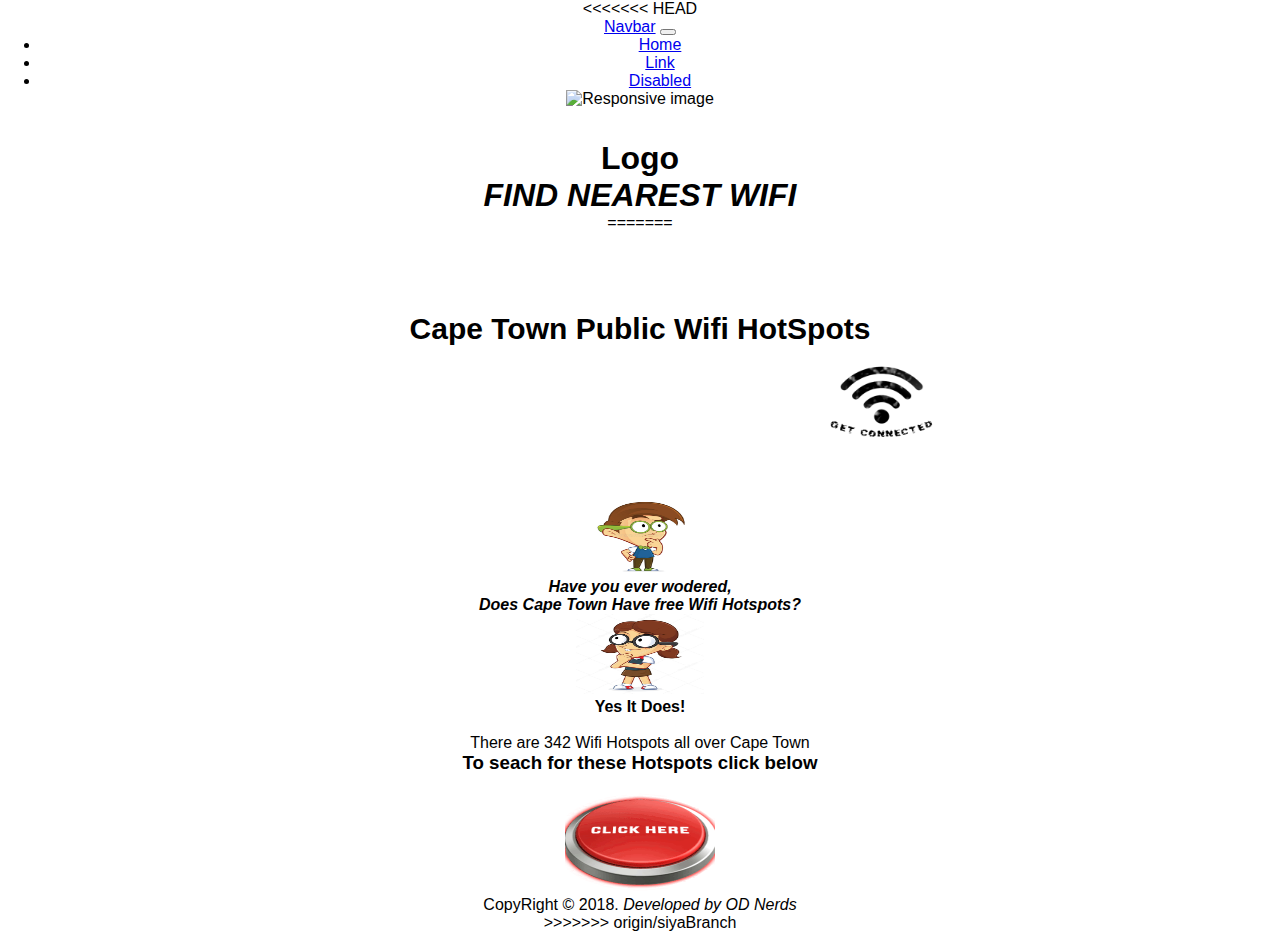
==== index.html @ 2101750e "amanda changed me" ====
<!DOCTYPE html>
<html lang="en" dir="ltr">
  <head>
    <meta charset="utf-8">
    <meta name="viewport" content="width=device-width, initial-scale=1.0">
    <title>Find free wifi</title>
<<<<<<< HEAD
  <link rel="stylesheet" href="css/indexpage.css">
  <link rel="stylesheet" href="https://cdnjs.cloudflare.com/ajax/libs/font-awesome/4.7.0/css/font-awesome.min.css">

  <link rel="stylesheet" href="https://stackpath.bootstrapcdn.com/bootstrap/4.1.1/css/bootstrap.min.css" integrity="sha384-WskhaSGFgHYWDcbwN70/dfYBj47jz9qbsMId/iRN3ewGhXQFZCSftd1LZCfmhktB" crossorigin="anonymous">
<style >

</style>
  </head>
  <body>
    <nav class="navbar navbar-expand-lg navbar-light bg-light">
      <a class="navbar-brand" href="#">Navbar</a>
      <button class="navbar-toggler" type="button" data-toggle="collapse" data-target="#navbarTogglerDemo02" aria-controls="navbarTogglerDemo02" aria-expanded="false" aria-label="Toggle navigation">
        <span class="navbar-toggler-icon"></span>
      </button>
      <div class="collapse navbar-collapse" id="navbarTogglerDemo02">
        <ul class="navbar-nav mr-auto mt-2 mt-lg-0">
          <li class="nav-item active">
            <a class="nav-link" href="#">Home <span class="sr-only">(current)</span></a>
          </li>
          <li class="nav-item">
            <a class="nav-link" href="#">Link</a>
          </li>
          <li class="nav-item">
            <a class="nav-link disabled" href="#">Disabled</a>
          </li>
        </ul>
      </div>
    </nav>


       <img src="" class="img-fluid" alt="Responsive image"> 


    <div class= "container fluid">
    <div class="row">
      <div class="col-9">
      </div>
    <div class="col-3">
      <h1>Logo</h1>
  </div>
</div>
    <div class="row">
    <div class = col-12 id="header">
     <h1>
        <i>FIND NEAREST WIFI</i>
     </h1>
  </div>
</div>

<div class="row">
  <div class="col-11">
  </div>
  <div class="col-1">
    <a href="#">
          <span class="glyphicon glyphicon-arrow-right"></span>
        </a>

  </div>
</div>
=======
    
  <link rel="stylesheet" href="https://stackpath.bootstrapcdn.com/bootstrap/4.1.1/css/bootstrap.min.css" integrity="sha384-WskhaSGFgHYWDcbwN70/dfYBj47jz9qbsMId/iRN3ewGhXQFZCSftd1LZCfmhktB" crossorigin="anonymous">
  <link rel="stylesheet" href="css/home.css">
</head>
  <body>
    <div class="container">
        <div class="row heade">
            <h4>Cape Town Public Wifi HotSpots</h4>
              <img src="img/logo.jpg" alt="">

              
        </div>
        <div class="w-100"></div>
        <div class="row question">
              <img src="img/think.jpg" alt="">
            
              <p>Have you ever wodered,<br>Does Cape Town Have free Wifi Hotspots?</p>
           
              <img src="img/think2.jpg" alt="">
        </div>
        <div class="w-100"></div>
        <div class="row doesIt">
          <p><h4 class="yes">Yes It Does!</h4><br>There are 342 Wifi Hotspots all over Cape Town</p>
        </div>
        <div class="row">
          <h3>To seach for these Hotspots click below</h3></br>
         <a href="searchpage.html"><img src="img/press.gif" alt=""></a> 
        </div>

    </div>
    <footer>
      <p>CopyRight &copy; 2018. <em>Developed by OD Nerds</em> </p>
    </footer>
>>>>>>> origin/siyaBranch

  </body>
  <script src="https://code.jquery.com/jquery-3.3.1.slim.min.js" integrity="sha384-q8i/X+965DzO0rT7abK41JStQIAqVgRVzpbzo5smXKp4YfRvH+8abtTE1Pi6jizo" crossorigin="anonymous"></script>
  <script src="https://cdnjs.cloudflare.com/ajax/libs/popper.js/1.14.3/umd/popper.min.js" integrity="sha384-ZMP7rVo3mIykV+2+9J3UJ46jBk0WLaUAdn689aCwoqbBJiSnjAK/l8WvCWPIPm49" crossorigin="anonymous"></script>
  <script src="https://stackpath.bootstrapcdn.com/bootstrap/4.1.1/js/bootstrap.min.js" integrity="sha384-smHYKdLADwkXOn1EmN1qk/HfnUcbVRZyYmZ4qpPea6sjB/pTJ0euyQp0Mk8ck+5T" crossorigin="anonymous"></script>
</html>
---- css/indexpage.css ----
*{
  margin: auto;
}
  body{
    /* background-image:url(../img/cellphones.jpg); */
    background-repeat: no-repeat;
    width: 100%;
    text-align: center;
    
  }
---- css/home.css ----
:root{
    --shadow : 2px 5px 2px rgba(0,0,0,0.5);
}

body{
    font-family: Arial, Helvetica, sans-serif;
    line-height: 1.5re;
    text-align : center;
}

.container{
    margin-top : 2rem;
}

img{
    width:150px;
    height: 100px;
    margin: auto;
}


.heade img{
    width:200px;
    height : 200px;
    margin: auto;
}

.heade h4{
    /* text-shadow: var(--shadow); */
}

.logo{
    width: 100%;
}


.question{
    width:80%;
    margin: auto;
}

.question img{
    width: 50px;
    height: 50px
}

/* // Extra small devices (portrait phones, less than 576px)
// No media query for `xs` since this is the default in Bootstrap

// Small devices (landscape phones, 576px and up) */
/* @media (min-width: 576px) { ... } */

/* // Medium devices (tablets, 768px and up) */
@media (min-width: 768px) {
    
    .heade{
        margin-bottom : 2rem;
    }
    .heade img{
       width : 10rem;
       height: 7rem;
       margin-left: 30rem;
    }

    .heade h4{
        font-size : 30px;
        padding-top : 3rem;
    }

    .question{
        margin: auto;
        align-items: center;
    }
    .question p{
        font-weight: bold;
        font-style: italic;
    }

    .question img{
        width: 8rem;
        height: 5rem;
    }
    
    
}

/* // Large devices (desktops, 992px and up) */
@media (min-width: 992px) { ... }

/* // Extra large devices (large desktops, 1200px and up) */
@media (min-width: 1200px) { ... }
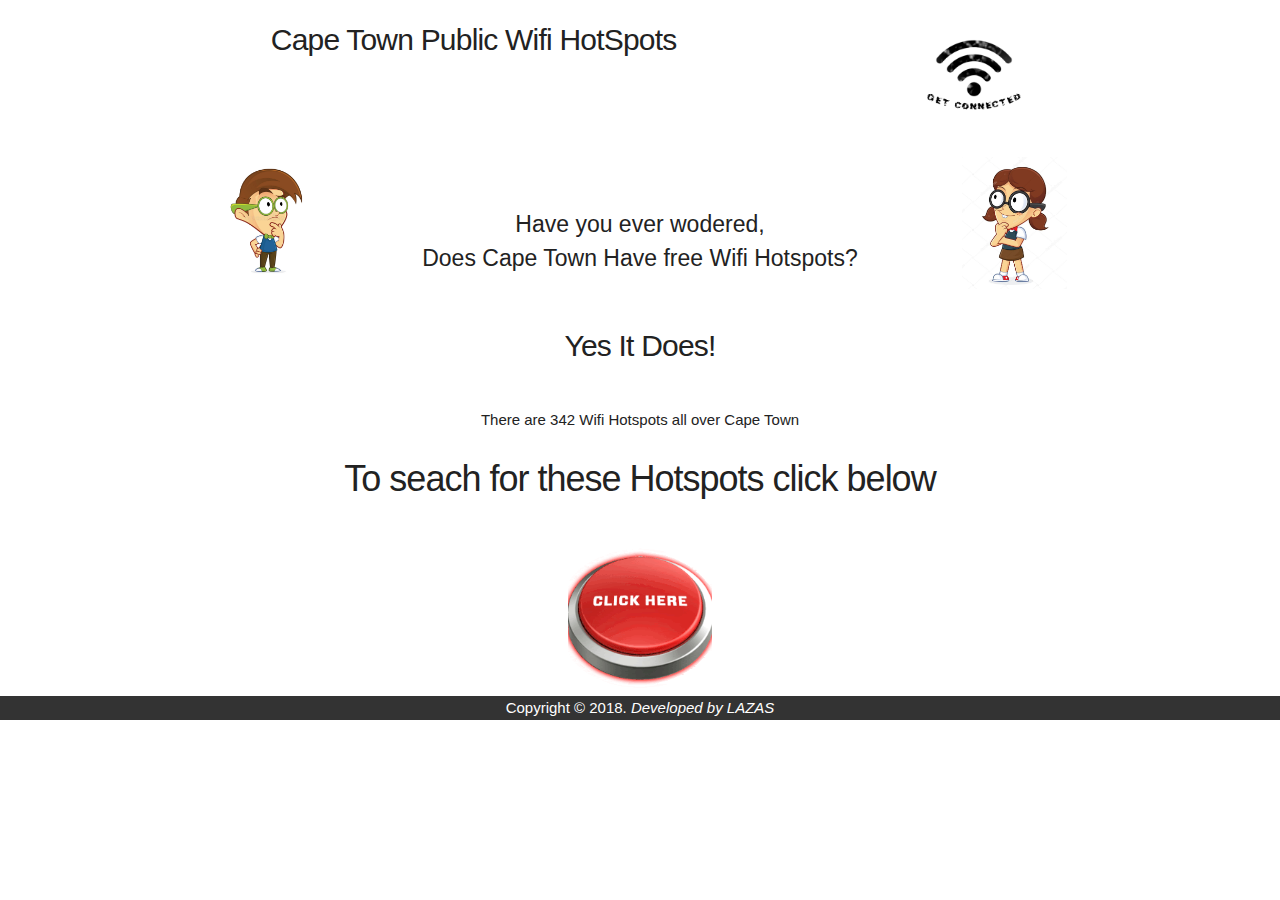
==== commit 11d43534: "finished the index page" ====
--- a/index.html
+++ b/index.html
@@ -4,104 +4,57 @@
     <meta charset="utf-8">
     <meta name="viewport" content="width=device-width, initial-scale=1.0">
     <title>Find free wifi</title>
-<<<<<<< HEAD
-  <link rel="stylesheet" href="css/indexpage.css">
-  <link rel="stylesheet" href="https://cdnjs.cloudflare.com/ajax/libs/font-awesome/4.7.0/css/font-awesome.min.css">
-
-  <link rel="stylesheet" href="https://stackpath.bootstrapcdn.com/bootstrap/4.1.1/css/bootstrap.min.css" integrity="sha384-WskhaSGFgHYWDcbwN70/dfYBj47jz9qbsMId/iRN3ewGhXQFZCSftd1LZCfmhktB" crossorigin="anonymous">
-<style >
-
-</style>
-  </head>
-  <body>
-    <nav class="navbar navbar-expand-lg navbar-light bg-light">
-      <a class="navbar-brand" href="#">Navbar</a>
-      <button class="navbar-toggler" type="button" data-toggle="collapse" data-target="#navbarTogglerDemo02" aria-controls="navbarTogglerDemo02" aria-expanded="false" aria-label="Toggle navigation">
-        <span class="navbar-toggler-icon"></span>
-      </button>
-      <div class="collapse navbar-collapse" id="navbarTogglerDemo02">
-        <ul class="navbar-nav mr-auto mt-2 mt-lg-0">
-          <li class="nav-item active">
-            <a class="nav-link" href="#">Home <span class="sr-only">(current)</span></a>
-          </li>
-          <li class="nav-item">
-            <a class="nav-link" href="#">Link</a>
-          </li>
-          <li class="nav-item">
-            <a class="nav-link disabled" href="#">Disabled</a>
-          </li>
-        </ul>
-      </div>
-    </nav>
-
-
-       <img src="" class="img-fluid" alt="Responsive image"> 
-
-
-    <div class= "container fluid">
-    <div class="row">
-      <div class="col-9">
-      </div>
-    <div class="col-3">
-      <h1>Logo</h1>
-  </div>
-</div>
-    <div class="row">
-    <div class = col-12 id="header">
-     <h1>
-        <i>FIND NEAREST WIFI</i>
-     </h1>
-  </div>
-</div>
-
-<div class="row">
-  <div class="col-11">
-  </div>
-  <div class="col-1">
-    <a href="#">
-          <span class="glyphicon glyphicon-arrow-right"></span>
-        </a>
-
-  </div>
-</div>
-=======
-    
-  <link rel="stylesheet" href="https://stackpath.bootstrapcdn.com/bootstrap/4.1.1/css/bootstrap.min.css" integrity="sha384-WskhaSGFgHYWDcbwN70/dfYBj47jz9qbsMId/iRN3ewGhXQFZCSftd1LZCfmhktB" crossorigin="anonymous">
+   <link rel="stylesheet" href="css/normalize.css">
+  <link rel="stylesheet" href="css/skeleton.css">
   <link rel="stylesheet" href="css/home.css">
 </head>
   <body>
     <div class="container">
         <div class="row heade">
-            <h4>Cape Town Public Wifi HotSpots</h4>
-              <img src="img/logo.jpg" alt="">
+           <div class="eight columns heading">
+              <h4>Cape Town Public Wifi HotSpots</h4>
+           </div>
 
-              
+           <div class="four columns">
+               <img src="img/logo.jpg" alt="" class="u-max-full-width .u-pull-right">
+           </div>
         </div>
-        <div class="w-100"></div>
+
         <div class="row question">
-              <img src="img/think.jpg" alt="">
-            
-              <p>Have you ever wodered,<br>Does Cape Town Have free Wifi Hotspots?</p>
-           
-              <img src="img/think2.jpg" alt="">
+           <div class="three columns">
+              <img src="img/think.jpg" alt="" class="u-max-full-width .u-pull-right side">
+           </div>
+           <div class="six columns">
+               <p>Have you ever wodered,<br>Does Cape Town Have free Wifi Hotspots?</p>
+           </div>
+           <div class="three columns">
+             <img src="img/think2.jpg" alt="" class="u-max-full-width .u-pull-right side">
+           </div>
         </div>
-        <div class="w-100"></div>
+
         <div class="row doesIt">
-          <p><h4 class="yes">Yes It Does!</h4><br>There are 342 Wifi Hotspots all over Cape Town</p>
+           <div class="twelve columns">
+              <p><h4 class="yes">Yes It Does!</h4><br>There are 342 Wifi Hotspots all over Cape Town</p>
+           </div>
+        </div>
+
+        <div class="row">
+           <div class="twelve columns">
+               <h3>To seach for these Hotspots click below</h3></br>
+           </div>
         </div>
         <div class="row">
-          <h3>To seach for these Hotspots click below</h3></br>
-         <a href="searchpage.html"><img src="img/press.gif" alt=""></a> 
+           <div class="twelve columns">
+              <a href="searchpage.html"><img src="img/press.gif" alt="" class="u-max-full-width .u-pull-right last"></a>
+           </div>
         </div>
-
     </div>
     <footer>
-      <p>CopyRight &copy; 2018. <em>Developed by OD Nerds</em> </p>
+      <p>Copyright &copy; 2018. <em>Developed by LAZAS</em> </p>
     </footer>
->>>>>>> origin/siyaBranch
 
   </body>
-  <script src="https://code.jquery.com/jquery-3.3.1.slim.min.js" integrity="sha384-q8i/X+965DzO0rT7abK41JStQIAqVgRVzpbzo5smXKp4YfRvH+8abtTE1Pi6jizo" crossorigin="anonymous"></script>
+  <!-- <script src="https://code.jquery.com/jquery-3.3.1.slim.min.js" integrity="sha384-q8i/X+965DzO0rT7abK41JStQIAqVgRVzpbzo5smXKp4YfRvH+8abtTE1Pi6jizo" crossorigin="anonymous"></script>
   <script src="https://cdnjs.cloudflare.com/ajax/libs/popper.js/1.14.3/umd/popper.min.js" integrity="sha384-ZMP7rVo3mIykV+2+9J3UJ46jBk0WLaUAdn689aCwoqbBJiSnjAK/l8WvCWPIPm49" crossorigin="anonymous"></script>
-  <script src="https://stackpath.bootstrapcdn.com/bootstrap/4.1.1/js/bootstrap.min.js" integrity="sha384-smHYKdLADwkXOn1EmN1qk/HfnUcbVRZyYmZ4qpPea6sjB/pTJ0euyQp0Mk8ck+5T" crossorigin="anonymous"></script>
+  <script src="https://stackpath.bootstrapcdn.com/bootstrap/4.1.1/js/bootstrap.min.js" integrity="sha384-smHYKdLADwkXOn1EmN1qk/HfnUcbVRZyYmZ4qpPea6sjB/pTJ0euyQp0Mk8ck+5T" crossorigin="anonymous"></script> -->
 </html>
--- a/css/skeleton.css
+++ b/css/skeleton.css
@@ -0,0 +1,418 @@
+/*
+* Skeleton V2.0.4
+* Copyright 2014, Dave Gamache
+* www.getskeleton.com
+* Free to use under the MIT license.
+* http://www.opensource.org/licenses/mit-license.php
+* 12/29/2014
+*/
+
+
+/* Table of contents
+––––––––––––––––––––––––––––––––––––––––––––––––––
+- Grid
+- Base Styles
+- Typography
+- Links
+- Buttons
+- Forms
+- Lists
+- Code
+- Tables
+- Spacing
+- Utilities
+- Clearing
+- Media Queries
+*/
+
+
+/* Grid
+–––––––––––––––––––––––––––––––––––––––––––––––––– */
+.container {
+  position: relative;
+  width: 100%;
+  max-width: 960px;
+  margin: 0 auto;
+  padding: 0 20px;
+  box-sizing: border-box; }
+.column,
+.columns {
+  width: 100%;
+  float: left;
+  box-sizing: border-box; }
+
+/* For devices larger than 400px */
+@media (min-width: 400px) {
+  .container {
+    width: 85%;
+    padding: 0; }
+}
+
+/* For devices larger than 550px */
+@media (min-width: 550px) {
+  .container {
+    width: 80%; }
+  .column,
+  .columns {
+    margin-left: 4%; }
+  .column:first-child,
+  .columns:first-child {
+    margin-left: 0; }
+
+  .one.column,
+  .one.columns                    { width: 4.66666666667%; }
+  .two.columns                    { width: 13.3333333333%; }
+  .three.columns                  { width: 22%;            }
+  .four.columns                   { width: 30.6666666667%; }
+  .five.columns                   { width: 39.3333333333%; }
+  .six.columns                    { width: 48%;            }
+  .seven.columns                  { width: 56.6666666667%; }
+  .eight.columns                  { width: 65.3333333333%; }
+  .nine.columns                   { width: 74.0%;          }
+  .ten.columns                    { width: 82.6666666667%; }
+  .eleven.columns                 { width: 91.3333333333%; }
+  .twelve.columns                 { width: 100%; margin-left: 0; }
+
+  .one-third.column               { width: 30.6666666667%; }
+  .two-thirds.column              { width: 65.3333333333%; }
+
+  .one-half.column                { width: 48%; }
+
+  /* Offsets */
+  .offset-by-one.column,
+  .offset-by-one.columns          { margin-left: 8.66666666667%; }
+  .offset-by-two.column,
+  .offset-by-two.columns          { margin-left: 17.3333333333%; }
+  .offset-by-three.column,
+  .offset-by-three.columns        { margin-left: 26%;            }
+  .offset-by-four.column,
+  .offset-by-four.columns         { margin-left: 34.6666666667%; }
+  .offset-by-five.column,
+  .offset-by-five.columns         { margin-left: 43.3333333333%; }
+  .offset-by-six.column,
+  .offset-by-six.columns          { margin-left: 52%;            }
+  .offset-by-seven.column,
+  .offset-by-seven.columns        { margin-left: 60.6666666667%; }
+  .offset-by-eight.column,
+  .offset-by-eight.columns        { margin-left: 69.3333333333%; }
+  .offset-by-nine.column,
+  .offset-by-nine.columns         { margin-left: 78.0%;          }
+  .offset-by-ten.column,
+  .offset-by-ten.columns          { margin-left: 86.6666666667%; }
+  .offset-by-eleven.column,
+  .offset-by-eleven.columns       { margin-left: 95.3333333333%; }
+
+  .offset-by-one-third.column,
+  .offset-by-one-third.columns    { margin-left: 34.6666666667%; }
+  .offset-by-two-thirds.column,
+  .offset-by-two-thirds.columns   { margin-left: 69.3333333333%; }
+
+  .offset-by-one-half.column,
+  .offset-by-one-half.columns     { margin-left: 52%; }
+
+}
+
+
+/* Base Styles
+–––––––––––––––––––––––––––––––––––––––––––––––––– */
+/* NOTE
+html is set to 62.5% so that all the REM measurements throughout Skeleton
+are based on 10px sizing. So basically 1.5rem = 15px :) */
+html {
+  font-size: 62.5%; }
+body {
+  font-size: 1.5em; /* currently ems cause chrome bug misinterpreting rems on body element */
+  line-height: 1.6;
+  font-weight: 400;
+  font-family: "Raleway", "HelveticaNeue", "Helvetica Neue", Helvetica, Arial, sans-serif;
+  color: #222; }
+
+
+/* Typography
+–––––––––––––––––––––––––––––––––––––––––––––––––– */
+h1, h2, h3, h4, h5, h6 {
+  margin-top: 0;
+  margin-bottom: 2rem;
+  font-weight: 300; }
+h1 { font-size: 4.0rem; line-height: 1.2;  letter-spacing: -.1rem;}
+h2 { font-size: 3.6rem; line-height: 1.25; letter-spacing: -.1rem; }
+h3 { font-size: 3.0rem; line-height: 1.3;  letter-spacing: -.1rem; }
+h4 { font-size: 2.4rem; line-height: 1.35; letter-spacing: -.08rem; }
+h5 { font-size: 1.8rem; line-height: 1.5;  letter-spacing: -.05rem; }
+h6 { font-size: 1.5rem; line-height: 1.6;  letter-spacing: 0; }
+
+/* Larger than phablet */
+@media (min-width: 550px) {
+  h1 { font-size: 5.0rem; }
+  h2 { font-size: 4.2rem; }
+  h3 { font-size: 3.6rem; }
+  h4 { font-size: 3.0rem; }
+  h5 { font-size: 2.4rem; }
+  h6 { font-size: 1.5rem; }
+}
+
+p {
+  margin-top: 0; }
+
+
+/* Links
+–––––––––––––––––––––––––––––––––––––––––––––––––– */
+a {
+  color: #1EAEDB; }
+a:hover {
+  color: #0FA0CE; }
+
+
+/* Buttons
+–––––––––––––––––––––––––––––––––––––––––––––––––– */
+.button,
+button,
+input[type="submit"],
+input[type="reset"],
+input[type="button"] {
+  display: inline-block;
+  height: 38px;
+  padding: 0 30px;
+  color: #555;
+  text-align: center;
+  font-size: 11px;
+  font-weight: 600;
+  line-height: 38px;
+  letter-spacing: .1rem;
+  text-transform: uppercase;
+  text-decoration: none;
+  white-space: nowrap;
+  background-color: transparent;
+  border-radius: 4px;
+  border: 1px solid #bbb;
+  cursor: pointer;
+  box-sizing: border-box; }
+.button:hover,
+button:hover,
+input[type="submit"]:hover,
+input[type="reset"]:hover,
+input[type="button"]:hover,
+.button:focus,
+button:focus,
+input[type="submit"]:focus,
+input[type="reset"]:focus,
+input[type="button"]:focus {
+  color: #333;
+  border-color: #888;
+  outline: 0; }
+.button.button-primary,
+button.button-primary,
+input[type="submit"].button-primary,
+input[type="reset"].button-primary,
+input[type="button"].button-primary {
+  color: #FFF;
+  background-color: #33C3F0;
+  border-color: #33C3F0; }
+.button.button-primary:hover,
+button.button-primary:hover,
+input[type="submit"].button-primary:hover,
+input[type="reset"].button-primary:hover,
+input[type="button"].button-primary:hover,
+.button.button-primary:focus,
+button.button-primary:focus,
+input[type="submit"].button-primary:focus,
+input[type="reset"].button-primary:focus,
+input[type="button"].button-primary:focus {
+  color: #FFF;
+  background-color: #1EAEDB;
+  border-color: #1EAEDB; }
+
+
+/* Forms
+–––––––––––––––––––––––––––––––––––––––––––––––––– */
+input[type="email"],
+input[type="number"],
+input[type="search"],
+input[type="text"],
+input[type="tel"],
+input[type="url"],
+input[type="password"],
+textarea,
+select {
+  height: 38px;
+  padding: 6px 10px; /* The 6px vertically centers text on FF, ignored by Webkit */
+  background-color: #fff;
+  border: 1px solid #D1D1D1;
+  border-radius: 4px;
+  box-shadow: none;
+  box-sizing: border-box; }
+/* Removes awkward default styles on some inputs for iOS */
+input[type="email"],
+input[type="number"],
+input[type="search"],
+input[type="text"],
+input[type="tel"],
+input[type="url"],
+input[type="password"],
+textarea {
+  -webkit-appearance: none;
+     -moz-appearance: none;
+          appearance: none; }
+textarea {
+  min-height: 65px;
+  padding-top: 6px;
+  padding-bottom: 6px; }
+input[type="email"]:focus,
+input[type="number"]:focus,
+input[type="search"]:focus,
+input[type="text"]:focus,
+input[type="tel"]:focus,
+input[type="url"]:focus,
+input[type="password"]:focus,
+textarea:focus,
+select:focus {
+  border: 1px solid #33C3F0;
+  outline: 0; }
+label,
+legend {
+  display: block;
+  margin-bottom: .5rem;
+  font-weight: 600; }
+fieldset {
+  padding: 0;
+  border-width: 0; }
+input[type="checkbox"],
+input[type="radio"] {
+  display: inline; }
+label > .label-body {
+  display: inline-block;
+  margin-left: .5rem;
+  font-weight: normal; }
+
+
+/* Lists
+–––––––––––––––––––––––––––––––––––––––––––––––––– */
+ul {
+  list-style: circle inside; }
+ol {
+  list-style: decimal inside; }
+ol, ul {
+  padding-left: 0;
+  margin-top: 0; }
+ul ul,
+ul ol,
+ol ol,
+ol ul {
+  margin: 1.5rem 0 1.5rem 3rem;
+  font-size: 90%; }
+li {
+  margin-bottom: 1rem; }
+
+
+/* Code
+–––––––––––––––––––––––––––––––––––––––––––––––––– */
+code {
+  padding: .2rem .5rem;
+  margin: 0 .2rem;
+  font-size: 90%;
+  white-space: nowrap;
+  background: #F1F1F1;
+  border: 1px solid #E1E1E1;
+  border-radius: 4px; }
+pre > code {
+  display: block;
+  padding: 1rem 1.5rem;
+  white-space: pre; }
+
+
+/* Tables
+–––––––––––––––––––––––––––––––––––––––––––––––––– */
+th,
+td {
+  padding: 12px 15px;
+  text-align: left;
+  border-bottom: 1px solid #E1E1E1; }
+th:first-child,
+td:first-child {
+  padding-left: 0; }
+th:last-child,
+td:last-child {
+  padding-right: 0; }
+
+
+/* Spacing
+–––––––––––––––––––––––––––––––––––––––––––––––––– */
+button,
+.button {
+  margin-bottom: 1rem; }
+input,
+textarea,
+select,
+fieldset {
+  margin-bottom: 1.5rem; }
+pre,
+blockquote,
+dl,
+figure,
+table,
+p,
+ul,
+ol,
+form {
+  margin-bottom: 2.5rem; }
+
+
+/* Utilities
+–––––––––––––––––––––––––––––––––––––––––––––––––– */
+.u-full-width {
+  width: 100%;
+  box-sizing: border-box; }
+.u-max-full-width {
+  max-width: 100%;
+  box-sizing: border-box; }
+.u-pull-right {
+  float: right; }
+.u-pull-left {
+  float: left; }
+
+
+/* Misc
+–––––––––––––––––––––––––––––––––––––––––––––––––– */
+hr {
+  margin-top: 3rem;
+  margin-bottom: 3.5rem;
+  border-width: 0;
+  border-top: 1px solid #E1E1E1; }
+
+
+/* Clearing
+–––––––––––––––––––––––––––––––––––––––––––––––––– */
+
+/* Self Clearing Goodness */
+.container:after,
+.row:after,
+.u-cf {
+  content: "";
+  display: table;
+  clear: both; }
+
+
+/* Media Queries
+–––––––––––––––––––––––––––––––––––––––––––––––––– */
+/*
+Note: The best way to structure the use of media queries is to create the queries
+near the relevant code. For example, if you wanted to change the styles for buttons
+on small devices, paste the mobile query code up in the buttons section and style it
+there.
+*/
+
+
+/* Larger than mobile */
+@media (min-width: 400px) {}
+
+/* Larger than phablet (also point when grid becomes active) */
+@media (min-width: 550px) {}
+
+/* Larger than tablet */
+@media (min-width: 750px) {}
+
+/* Larger than desktop */
+@media (min-width: 1000px) {}
+
+/* Larger than Desktop HD */
+@media (min-width: 1200px) {}
--- a/css/home.css
+++ b/css/home.css
@@ -1,92 +1,45 @@
-
-:root{
-    --shadow : 2px 5px 2px rgba(0,0,0,0.5);
-}
 
 body{
-    font-family: Arial, Helvetica, sans-serif;
-    line-height: 1.5re;
-    text-align : center;
+
 }
+.container{
+   margin-top: 2rem;
+   line-height: 1.5;
+   text-align: center;
 
-.container{
-    margin-top : 2rem;
 }
 
 img{
-    width:150px;
-    height: 100px;
-    margin: auto;
+   width: 50%;
+   margin: 0;
 }
 
 
-.heade img{
-    width:200px;
-    height : 200px;
-    margin: auto;
+
+.heade {
+   margin-bottom: 2rem;
 }
 
-.heade h4{
-    /* text-shadow: var(--shadow); */
+.heading{
+   font-family: Arial, Helvetica, sans-serif;
 }
 
-.logo{
-    width: 100%;
+.question p{
+   margin-top : 5rem;
+   font-size : 23px;
+}
+
+.question .side{
+   width: 50%;
+
+}
+.last{
+   width: 15%;
 }
 
 
-.question{
-    width:80%;
-    margin: auto;
+footer{
+   background-color: #333;
+   color: white;
+   text-align: center;
 }
-
-.question img{
-    width: 50px;
-    height: 50px
-}
-
-/* // Extra small devices (portrait phones, less than 576px)
-// No media query for `xs` since this is the default in Bootstrap
-
-// Small devices (landscape phones, 576px and up) */
-/* @media (min-width: 576px) { ... } */
-
-/* // Medium devices (tablets, 768px and up) */
-@media (min-width: 768px) {
-    
-    .heade{
-        margin-bottom : 2rem;
-    }
-    .heade img{
-       width : 10rem;
-       height: 7rem;
-       margin-left: 30rem;
-    }
-
-    .heade h4{
-        font-size : 30px;
-        padding-top : 3rem;
-    }
-
-    .question{
-        margin: auto;
-        align-items: center;
-    }
-    .question p{
-        font-weight: bold;
-        font-style: italic;
-    }
-
-    .question img{
-        width: 8rem;
-        height: 5rem;
-    }
-    
-    
-}
-
-/* // Large devices (desktops, 992px and up) */
-@media (min-width: 992px) { ... }
-
-/* // Extra large devices (large desktops, 1200px and up) */
-@media (min-width: 1200px) { ... }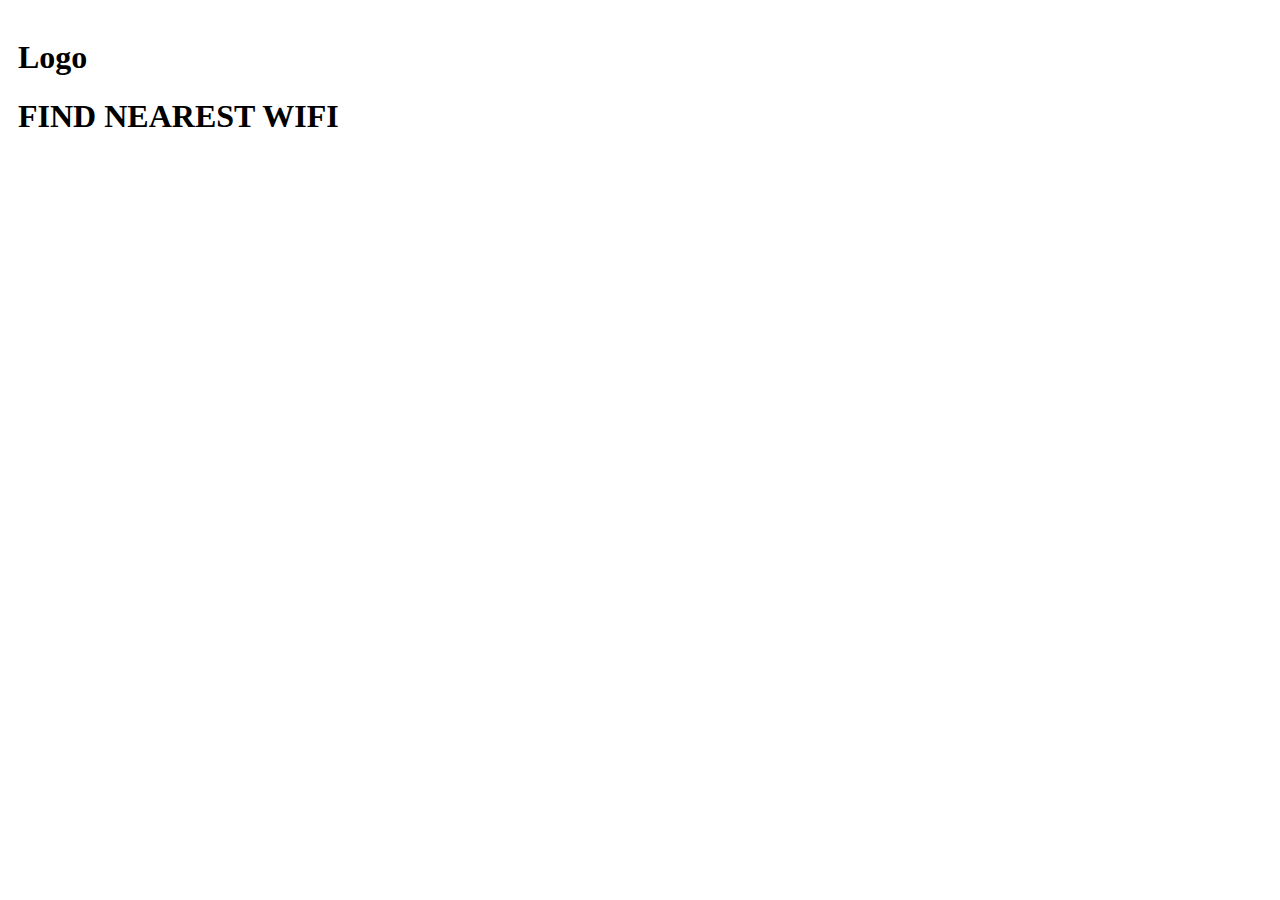
==== commit 68900ba6: "ziyanda changes" ====
--- a/index.html
+++ b/index.html
@@ -2,59 +2,36 @@
 <html lang="en" dir="ltr">
   <head>
     <meta charset="utf-8">
-    <meta name="viewport" content="width=device-width, initial-scale=1.0">
     <title>Find free wifi</title>
-   <link rel="stylesheet" href="css/normalize.css">
-  <link rel="stylesheet" href="css/skeleton.css">
-  <link rel="stylesheet" href="css/home.css">
-</head>
+  <link rel="stylesheet" href="./css/index.css">
+  <link rel="stylesheet" href="https://stackpath.bootstrapcdn.com/bootstrap/4.1.1/css/bootstrap.min.css" integrity="sha384-WskhaSGFgHYWDcbwN70/dfYBj47jz9qbsMId/iRN3ewGhXQFZCSftd1LZCfmhktB" crossorigin="anonymous">
+  </head>
   <body>
-    <div class="container">
-        <div class="row heade">
-           <div class="eight columns heading">
-              <h4>Cape Town Public Wifi HotSpots</h4>
-           </div>
+    <div class= "container fluid">
+    <div class="row">
+      <div class="col-9">
 
-           <div class="four columns">
-               <img src="img/logo.jpg" alt="" class="u-max-full-width .u-pull-right">
-           </div>
-        </div>
 
-        <div class="row question">
-           <div class="three columns">
-              <img src="img/think.jpg" alt="" class="u-max-full-width .u-pull-right side">
-           </div>
-           <div class="six columns">
-               <p>Have you ever wodered,<br>Does Cape Town Have free Wifi Hotspots?</p>
-           </div>
-           <div class="three columns">
-             <img src="img/think2.jpg" alt="" class="u-max-full-width .u-pull-right side">
-           </div>
-        </div>
+    </div>
+    <div class="col-3">
+      <h1>Logo</h1>
+  </div>
+</div>
+    <div class="row">
+    <div class = col-12 id="header">
+     <h1>
+        FIND NEAREST WIFI
+     </h1>
+  </div>
+</div>
 
-        <div class="row doesIt">
-           <div class="twelve columns">
-              <p><h4 class="yes">Yes It Does!</h4><br>There are 342 Wifi Hotspots all over Cape Town</p>
-           </div>
-        </div>
+<div class="row">
+  <div class="col-9">
 
-        <div class="row">
-           <div class="twelve columns">
-               <h3>To seach for these Hotspots click below</h3></br>
-           </div>
-        </div>
-        <div class="row">
-           <div class="twelve columns">
-              <a href="searchpage.html"><img src="img/press.gif" alt="" class="u-max-full-width .u-pull-right last"></a>
-           </div>
-        </div>
-    </div>
-    <footer>
-      <p>Copyright &copy; 2018. <em>Developed by LAZAS</em> </p>
-    </footer>
+</div>
 
   </body>
-  <!-- <script src="https://code.jquery.com/jquery-3.3.1.slim.min.js" integrity="sha384-q8i/X+965DzO0rT7abK41JStQIAqVgRVzpbzo5smXKp4YfRvH+8abtTE1Pi6jizo" crossorigin="anonymous"></script>
+  <script src="https://code.jquery.com/jquery-3.3.1.slim.min.js" integrity="sha384-q8i/X+965DzO0rT7abK41JStQIAqVgRVzpbzo5smXKp4YfRvH+8abtTE1Pi6jizo" crossorigin="anonymous"></script>
   <script src="https://cdnjs.cloudflare.com/ajax/libs/popper.js/1.14.3/umd/popper.min.js" integrity="sha384-ZMP7rVo3mIykV+2+9J3UJ46jBk0WLaUAdn689aCwoqbBJiSnjAK/l8WvCWPIPm49" crossorigin="anonymous"></script>
-  <script src="https://stackpath.bootstrapcdn.com/bootstrap/4.1.1/js/bootstrap.min.js" integrity="sha384-smHYKdLADwkXOn1EmN1qk/HfnUcbVRZyYmZ4qpPea6sjB/pTJ0euyQp0Mk8ck+5T" crossorigin="anonymous"></script> -->
+  <script src="https://stackpath.bootstrapcdn.com/bootstrap/4.1.1/js/bootstrap.min.js" integrity="sha384-smHYKdLADwkXOn1EmN1qk/HfnUcbVRZyYmZ4qpPea6sjB/pTJ0euyQp0Mk8ck+5T" crossorigin="anonymous"></script>
 </html>
--- a/css/index.css
+++ b/css/index.css
@@ -0,0 +1,24 @@
+ body{
+   height: auto;
+   align-content: center;
+ }
+
+  h2{
+  height: 100px ;
+  width: 50%;
+
+}
+
+.container{
+    height: 50% ;
+    width: 50% ;
+    padding: 10px ;
+
+}
+.img-fluid{
+        border: solid , 1px , black ;
+        height: 200px ;
+        float: left ;
+        margin-bottom: :3em ;
+
+}
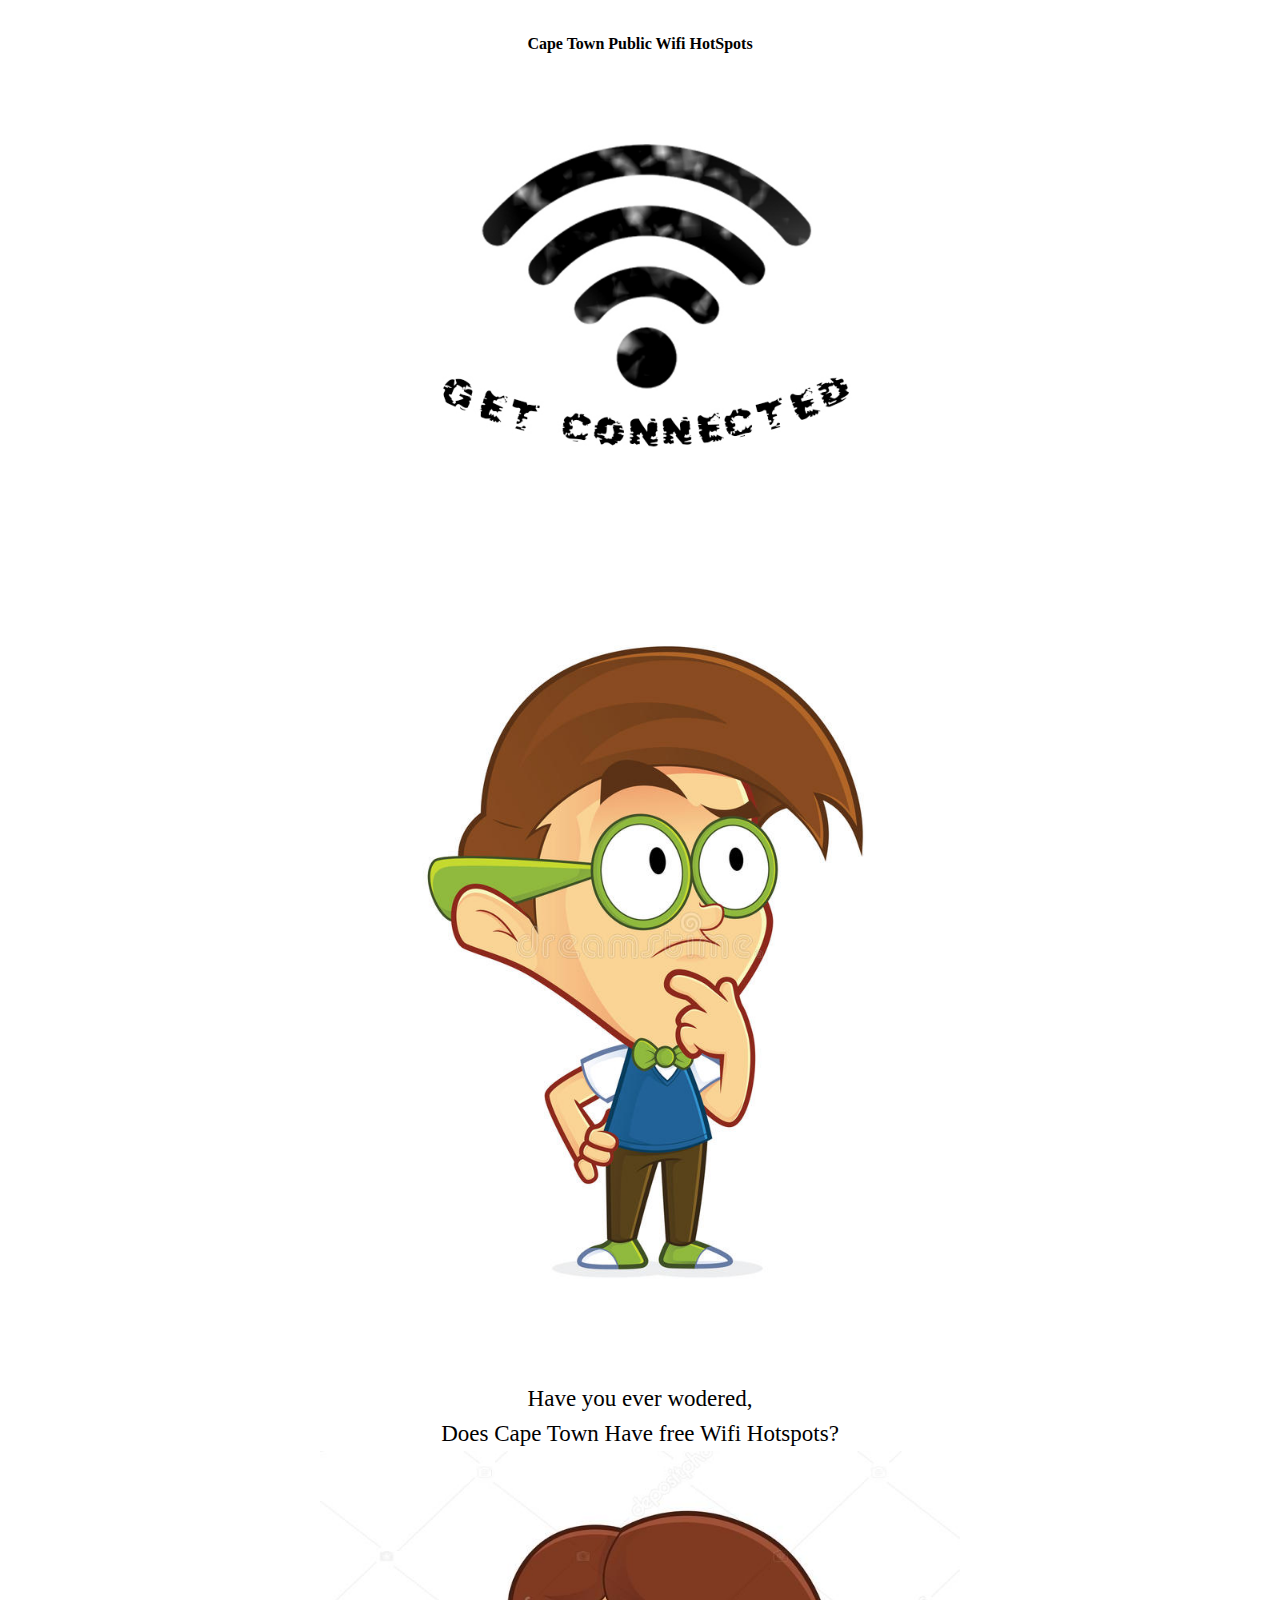
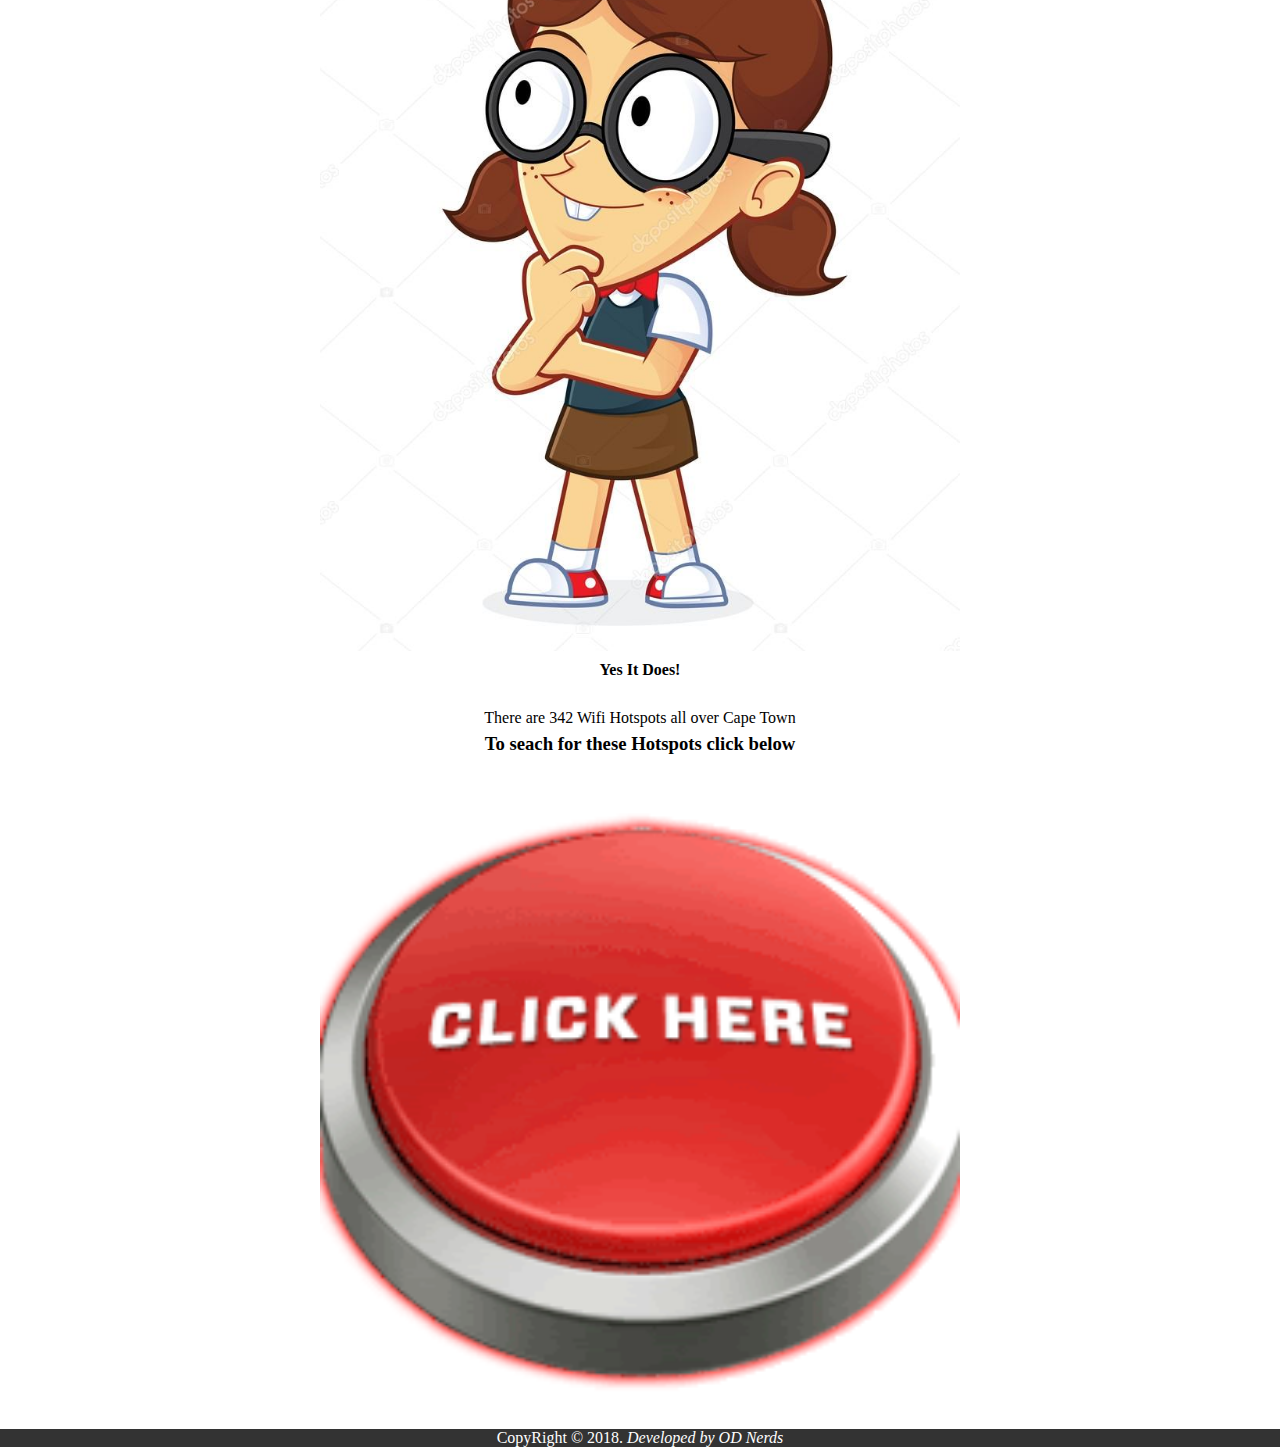
==== commit 0fe16aea: "committing" ====
--- a/index.html
+++ b/index.html
@@ -2,33 +2,43 @@
 <html lang="en" dir="ltr">
   <head>
     <meta charset="utf-8">
+    <meta name="viewport" content="width=device-width, initial-scale=1.0">
     <title>Find free wifi</title>
-  <link rel="stylesheet" href="./css/index.css">
+  <link rel="stylesheet" href="css/indexpage.css">
+  <link rel="stylesheet" href="https://cdnjs.cloudflare.com/ajax/libs/font-awesome/4.7.0/css/font-awesome.min.css">
+
   <link rel="stylesheet" href="https://stackpath.bootstrapcdn.com/bootstrap/4.1.1/css/bootstrap.min.css" integrity="sha384-WskhaSGFgHYWDcbwN70/dfYBj47jz9qbsMId/iRN3ewGhXQFZCSftd1LZCfmhktB" crossorigin="anonymous">
-  </head>
+  <link rel="stylesheet" href="css/home.css">
+</head>
   <body>
-    <div class= "container fluid">
-    <div class="row">
-      <div class="col-9">
+    <div class="container">
+        <div class="row heade">
+            <h4>Cape Town Public Wifi HotSpots</h4>
+              <img src="img/logo.jpg" alt="">
 
 
+        </div>
+        <div class="w-100"></div>
+        <div class="row question">
+              <img src="img/think.jpg" alt="">
+
+              <p>Have you ever wodered,<br>Does Cape Town Have free Wifi Hotspots?</p>
+
+              <img src="img/think2.jpg" alt="">
+        </div>
+        <div class="w-100"></div>
+        <div class="row doesIt">
+          <p><h4 class="yes">Yes It Does!</h4><br>There are 342 Wifi Hotspots all over Cape Town</p>
+        </div>
+        <div class="row">
+          <h3>To seach for these Hotspots click below</h3></br>
+         <a href="searchpage.html"><img src="img/press.gif" alt=""></a>
+        </div>
+
     </div>
-    <div class="col-3">
-      <h1>Logo</h1>
-  </div>
-</div>
-    <div class="row">
-    <div class = col-12 id="header">
-     <h1>
-        FIND NEAREST WIFI
-     </h1>
-  </div>
-</div>
-
-<div class="row">
-  <div class="col-9">
-
-</div>
+    <footer>
+      <p>CopyRight &copy; 2018. <em>Developed by OD Nerds</em> </p>
+    </footer>
 
   </body>
   <script src="https://code.jquery.com/jquery-3.3.1.slim.min.js" integrity="sha384-q8i/X+965DzO0rT7abK41JStQIAqVgRVzpbzo5smXKp4YfRvH+8abtTE1Pi6jizo" crossorigin="anonymous"></script>
--- a/css/indexpage.css
+++ b/css/indexpage.css
@@ -0,0 +1,10 @@
+*{
+  margin: auto;
+}
+  body{
+    /* background-image:url(../img/cellphones.jpg); */
+    background-repeat: no-repeat;
+    width: 100%;
+    text-align: center;
+    
+  }
--- a/css/home.css
+++ b/css/home.css
@@ -0,0 +1,45 @@
+
+body{
+
+}
+.container{
+   margin-top: 2rem;
+   line-height: 1.5;
+   text-align: center;
+
+}
+
+img{
+   width: 50%;
+   margin: 0;
+}
+
+
+
+.heade {
+   margin-bottom: 2rem;
+}
+
+.heading{
+   font-family: Arial, Helvetica, sans-serif;
+}
+
+.question p{
+   margin-top : 5rem;
+   font-size : 23px;
+}
+
+.question .side{
+   width: 50%;
+
+}
+.last{
+   width: 15%;
+}
+
+
+footer{
+   background-color: #333;
+   color: white;
+   text-align: center;
+}
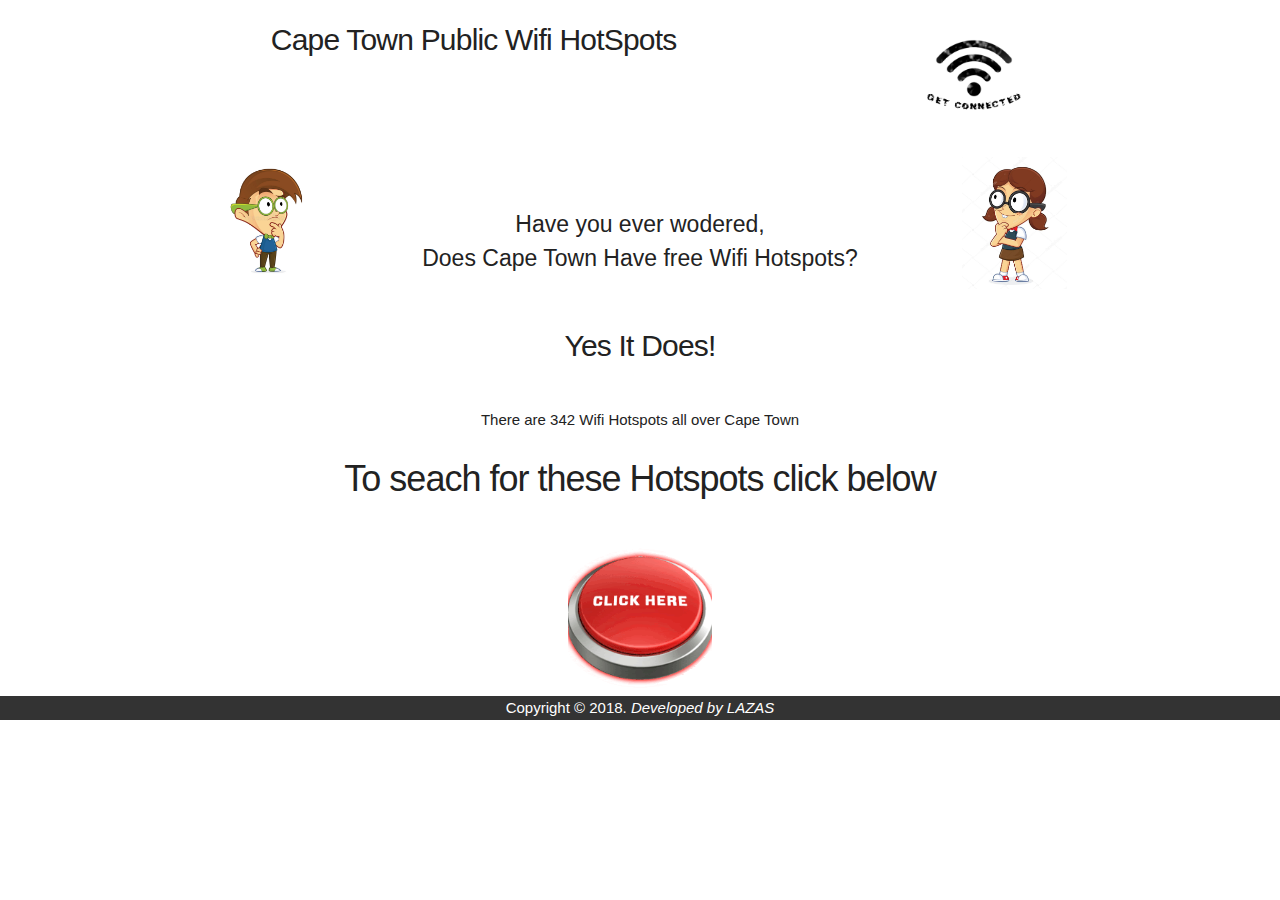
==== commit 5173c5d7: "test" ====
--- a/index.html
+++ b/index.html
@@ -4,44 +4,57 @@
     <meta charset="utf-8">
     <meta name="viewport" content="width=device-width, initial-scale=1.0">
     <title>Find free wifi</title>
-  <link rel="stylesheet" href="css/indexpage.css">
-  <link rel="stylesheet" href="https://cdnjs.cloudflare.com/ajax/libs/font-awesome/4.7.0/css/font-awesome.min.css">
-
-  <link rel="stylesheet" href="https://stackpath.bootstrapcdn.com/bootstrap/4.1.1/css/bootstrap.min.css" integrity="sha384-WskhaSGFgHYWDcbwN70/dfYBj47jz9qbsMId/iRN3ewGhXQFZCSftd1LZCfmhktB" crossorigin="anonymous">
+   <link rel="stylesheet" href="css/normalize.css">
+  <link rel="stylesheet" href="css/skeleton.css">
   <link rel="stylesheet" href="css/home.css">
 </head>
   <body>
     <div class="container">
         <div class="row heade">
-            <h4>Cape Town Public Wifi HotSpots</h4>
-              <img src="img/logo.jpg" alt="">
+           <div class="eight columns heading">
+              <h4>Cape Town Public Wifi HotSpots</h4>
+           </div>
 
+           <div class="four columns">
+               <img src="img/logo.jpg" alt="" class="u-max-full-width .u-pull-right">
+           </div>
+        </div>
 
+        <div class="row question">
+           <div class="three columns">
+              <img src="img/think.jpg" alt="" class="u-max-full-width .u-pull-right side">
+           </div>
+           <div class="six columns">
+               <p>Have you ever wodered,<br>Does Cape Town Have free Wifi Hotspots?</p>
+           </div>
+           <div class="three columns">
+             <img src="img/think2.jpg" alt="" class="u-max-full-width .u-pull-right side">
+           </div>
         </div>
-        <div class="w-100"></div>
-        <div class="row question">
-              <img src="img/think.jpg" alt="">
 
-              <p>Have you ever wodered,<br>Does Cape Town Have free Wifi Hotspots?</p>
+        <div class="row doesIt">
+           <div class="twelve columns">
+              <p><h4 class="yes">Yes It Does!</h4><br>There are 342 Wifi Hotspots all over Cape Town</p>
+           </div>
+        </div>
 
-              <img src="img/think2.jpg" alt="">
-        </div>
-        <div class="w-100"></div>
-        <div class="row doesIt">
-          <p><h4 class="yes">Yes It Does!</h4><br>There are 342 Wifi Hotspots all over Cape Town</p>
+        <div class="row">
+           <div class="twelve columns">
+               <h3>To seach for these Hotspots click below</h3></br>
+           </div>
         </div>
         <div class="row">
-          <h3>To seach for these Hotspots click below</h3></br>
-         <a href="searchpage.html"><img src="img/press.gif" alt=""></a>
+           <div class="twelve columns">
+              <a href="searchpage.html"><img src="img/press.gif" alt="" class="u-max-full-width .u-pull-right last"></a>
+           </div>
         </div>
-
     </div>
     <footer>
-      <p>CopyRight &copy; 2018. <em>Developed by OD Nerds</em> </p>
+      <p>Copyright &copy; 2018. <em>Developed by LAZAS</em> </p>
     </footer>
 
   </body>
-  <script src="https://code.jquery.com/jquery-3.3.1.slim.min.js" integrity="sha384-q8i/X+965DzO0rT7abK41JStQIAqVgRVzpbzo5smXKp4YfRvH+8abtTE1Pi6jizo" crossorigin="anonymous"></script>
+  <!-- <script src="https://code.jquery.com/jquery-3.3.1.slim.min.js" integrity="sha384-q8i/X+965DzO0rT7abK41JStQIAqVgRVzpbzo5smXKp4YfRvH+8abtTE1Pi6jizo" crossorigin="anonymous"></script>
   <script src="https://cdnjs.cloudflare.com/ajax/libs/popper.js/1.14.3/umd/popper.min.js" integrity="sha384-ZMP7rVo3mIykV+2+9J3UJ46jBk0WLaUAdn689aCwoqbBJiSnjAK/l8WvCWPIPm49" crossorigin="anonymous"></script>
-  <script src="https://stackpath.bootstrapcdn.com/bootstrap/4.1.1/js/bootstrap.min.js" integrity="sha384-smHYKdLADwkXOn1EmN1qk/HfnUcbVRZyYmZ4qpPea6sjB/pTJ0euyQp0Mk8ck+5T" crossorigin="anonymous"></script>
+  <script src="https://stackpath.bootstrapcdn.com/bootstrap/4.1.1/js/bootstrap.min.js" integrity="sha384-smHYKdLADwkXOn1EmN1qk/HfnUcbVRZyYmZ4qpPea6sjB/pTJ0euyQp0Mk8ck+5T" crossorigin="anonymous"></script> -->
 </html>
--- a/css/skeleton.css
+++ b/css/skeleton.css
@@ -0,0 +1,418 @@
+/*
+* Skeleton V2.0.4
+* Copyright 2014, Dave Gamache
+* www.getskeleton.com
+* Free to use under the MIT license.
+* http://www.opensource.org/licenses/mit-license.php
+* 12/29/2014
+*/
+
+
+/* Table of contents
+––––––––––––––––––––––––––––––––––––––––––––––––––
+- Grid
+- Base Styles
+- Typography
+- Links
+- Buttons
+- Forms
+- Lists
+- Code
+- Tables
+- Spacing
+- Utilities
+- Clearing
+- Media Queries
+*/
+
+
+/* Grid
+–––––––––––––––––––––––––––––––––––––––––––––––––– */
+.container {
+  position: relative;
+  width: 100%;
+  max-width: 960px;
+  margin: 0 auto;
+  padding: 0 20px;
+  box-sizing: border-box; }
+.column,
+.columns {
+  width: 100%;
+  float: left;
+  box-sizing: border-box; }
+
+/* For devices larger than 400px */
+@media (min-width: 400px) {
+  .container {
+    width: 85%;
+    padding: 0; }
+}
+
+/* For devices larger than 550px */
+@media (min-width: 550px) {
+  .container {
+    width: 80%; }
+  .column,
+  .columns {
+    margin-left: 4%; }
+  .column:first-child,
+  .columns:first-child {
+    margin-left: 0; }
+
+  .one.column,
+  .one.columns                    { width: 4.66666666667%; }
+  .two.columns                    { width: 13.3333333333%; }
+  .three.columns                  { width: 22%;            }
+  .four.columns                   { width: 30.6666666667%; }
+  .five.columns                   { width: 39.3333333333%; }
+  .six.columns                    { width: 48%;            }
+  .seven.columns                  { width: 56.6666666667%; }
+  .eight.columns                  { width: 65.3333333333%; }
+  .nine.columns                   { width: 74.0%;          }
+  .ten.columns                    { width: 82.6666666667%; }
+  .eleven.columns                 { width: 91.3333333333%; }
+  .twelve.columns                 { width: 100%; margin-left: 0; }
+
+  .one-third.column               { width: 30.6666666667%; }
+  .two-thirds.column              { width: 65.3333333333%; }
+
+  .one-half.column                { width: 48%; }
+
+  /* Offsets */
+  .offset-by-one.column,
+  .offset-by-one.columns          { margin-left: 8.66666666667%; }
+  .offset-by-two.column,
+  .offset-by-two.columns          { margin-left: 17.3333333333%; }
+  .offset-by-three.column,
+  .offset-by-three.columns        { margin-left: 26%;            }
+  .offset-by-four.column,
+  .offset-by-four.columns         { margin-left: 34.6666666667%; }
+  .offset-by-five.column,
+  .offset-by-five.columns         { margin-left: 43.3333333333%; }
+  .offset-by-six.column,
+  .offset-by-six.columns          { margin-left: 52%;            }
+  .offset-by-seven.column,
+  .offset-by-seven.columns        { margin-left: 60.6666666667%; }
+  .offset-by-eight.column,
+  .offset-by-eight.columns        { margin-left: 69.3333333333%; }
+  .offset-by-nine.column,
+  .offset-by-nine.columns         { margin-left: 78.0%;          }
+  .offset-by-ten.column,
+  .offset-by-ten.columns          { margin-left: 86.6666666667%; }
+  .offset-by-eleven.column,
+  .offset-by-eleven.columns       { margin-left: 95.3333333333%; }
+
+  .offset-by-one-third.column,
+  .offset-by-one-third.columns    { margin-left: 34.6666666667%; }
+  .offset-by-two-thirds.column,
+  .offset-by-two-thirds.columns   { margin-left: 69.3333333333%; }
+
+  .offset-by-one-half.column,
+  .offset-by-one-half.columns     { margin-left: 52%; }
+
+}
+
+
+/* Base Styles
+–––––––––––––––––––––––––––––––––––––––––––––––––– */
+/* NOTE
+html is set to 62.5% so that all the REM measurements throughout Skeleton
+are based on 10px sizing. So basically 1.5rem = 15px :) */
+html {
+  font-size: 62.5%; }
+body {
+  font-size: 1.5em; /* currently ems cause chrome bug misinterpreting rems on body element */
+  line-height: 1.6;
+  font-weight: 400;
+  font-family: "Raleway", "HelveticaNeue", "Helvetica Neue", Helvetica, Arial, sans-serif;
+  color: #222; }
+
+
+/* Typography
+–––––––––––––––––––––––––––––––––––––––––––––––––– */
+h1, h2, h3, h4, h5, h6 {
+  margin-top: 0;
+  margin-bottom: 2rem;
+  font-weight: 300; }
+h1 { font-size: 4.0rem; line-height: 1.2;  letter-spacing: -.1rem;}
+h2 { font-size: 3.6rem; line-height: 1.25; letter-spacing: -.1rem; }
+h3 { font-size: 3.0rem; line-height: 1.3;  letter-spacing: -.1rem; }
+h4 { font-size: 2.4rem; line-height: 1.35; letter-spacing: -.08rem; }
+h5 { font-size: 1.8rem; line-height: 1.5;  letter-spacing: -.05rem; }
+h6 { font-size: 1.5rem; line-height: 1.6;  letter-spacing: 0; }
+
+/* Larger than phablet */
+@media (min-width: 550px) {
+  h1 { font-size: 5.0rem; }
+  h2 { font-size: 4.2rem; }
+  h3 { font-size: 3.6rem; }
+  h4 { font-size: 3.0rem; }
+  h5 { font-size: 2.4rem; }
+  h6 { font-size: 1.5rem; }
+}
+
+p {
+  margin-top: 0; }
+
+
+/* Links
+–––––––––––––––––––––––––––––––––––––––––––––––––– */
+a {
+  color: #1EAEDB; }
+a:hover {
+  color: #0FA0CE; }
+
+
+/* Buttons
+–––––––––––––––––––––––––––––––––––––––––––––––––– */
+.button,
+button,
+input[type="submit"],
+input[type="reset"],
+input[type="button"] {
+  display: inline-block;
+  height: 38px;
+  padding: 0 30px;
+  color: #555;
+  text-align: center;
+  font-size: 11px;
+  font-weight: 600;
+  line-height: 38px;
+  letter-spacing: .1rem;
+  text-transform: uppercase;
+  text-decoration: none;
+  white-space: nowrap;
+  background-color: transparent;
+  border-radius: 4px;
+  border: 1px solid #bbb;
+  cursor: pointer;
+  box-sizing: border-box; }
+.button:hover,
+button:hover,
+input[type="submit"]:hover,
+input[type="reset"]:hover,
+input[type="button"]:hover,
+.button:focus,
+button:focus,
+input[type="submit"]:focus,
+input[type="reset"]:focus,
+input[type="button"]:focus {
+  color: #333;
+  border-color: #888;
+  outline: 0; }
+.button.button-primary,
+button.button-primary,
+input[type="submit"].button-primary,
+input[type="reset"].button-primary,
+input[type="button"].button-primary {
+  color: #FFF;
+  background-color: #33C3F0;
+  border-color: #33C3F0; }
+.button.button-primary:hover,
+button.button-primary:hover,
+input[type="submit"].button-primary:hover,
+input[type="reset"].button-primary:hover,
+input[type="button"].button-primary:hover,
+.button.button-primary:focus,
+button.button-primary:focus,
+input[type="submit"].button-primary:focus,
+input[type="reset"].button-primary:focus,
+input[type="button"].button-primary:focus {
+  color: #FFF;
+  background-color: #1EAEDB;
+  border-color: #1EAEDB; }
+
+
+/* Forms
+–––––––––––––––––––––––––––––––––––––––––––––––––– */
+input[type="email"],
+input[type="number"],
+input[type="search"],
+input[type="text"],
+input[type="tel"],
+input[type="url"],
+input[type="password"],
+textarea,
+select {
+  height: 38px;
+  padding: 6px 10px; /* The 6px vertically centers text on FF, ignored by Webkit */
+  background-color: #fff;
+  border: 1px solid #D1D1D1;
+  border-radius: 4px;
+  box-shadow: none;
+  box-sizing: border-box; }
+/* Removes awkward default styles on some inputs for iOS */
+input[type="email"],
+input[type="number"],
+input[type="search"],
+input[type="text"],
+input[type="tel"],
+input[type="url"],
+input[type="password"],
+textarea {
+  -webkit-appearance: none;
+     -moz-appearance: none;
+          appearance: none; }
+textarea {
+  min-height: 65px;
+  padding-top: 6px;
+  padding-bottom: 6px; }
+input[type="email"]:focus,
+input[type="number"]:focus,
+input[type="search"]:focus,
+input[type="text"]:focus,
+input[type="tel"]:focus,
+input[type="url"]:focus,
+input[type="password"]:focus,
+textarea:focus,
+select:focus {
+  border: 1px solid #33C3F0;
+  outline: 0; }
+label,
+legend {
+  display: block;
+  margin-bottom: .5rem;
+  font-weight: 600; }
+fieldset {
+  padding: 0;
+  border-width: 0; }
+input[type="checkbox"],
+input[type="radio"] {
+  display: inline; }
+label > .label-body {
+  display: inline-block;
+  margin-left: .5rem;
+  font-weight: normal; }
+
+
+/* Lists
+–––––––––––––––––––––––––––––––––––––––––––––––––– */
+ul {
+  list-style: circle inside; }
+ol {
+  list-style: decimal inside; }
+ol, ul {
+  padding-left: 0;
+  margin-top: 0; }
+ul ul,
+ul ol,
+ol ol,
+ol ul {
+  margin: 1.5rem 0 1.5rem 3rem;
+  font-size: 90%; }
+li {
+  margin-bottom: 1rem; }
+
+
+/* Code
+–––––––––––––––––––––––––––––––––––––––––––––––––– */
+code {
+  padding: .2rem .5rem;
+  margin: 0 .2rem;
+  font-size: 90%;
+  white-space: nowrap;
+  background: #F1F1F1;
+  border: 1px solid #E1E1E1;
+  border-radius: 4px; }
+pre > code {
+  display: block;
+  padding: 1rem 1.5rem;
+  white-space: pre; }
+
+
+/* Tables
+–––––––––––––––––––––––––––––––––––––––––––––––––– */
+th,
+td {
+  padding: 12px 15px;
+  text-align: left;
+  border-bottom: 1px solid #E1E1E1; }
+th:first-child,
+td:first-child {
+  padding-left: 0; }
+th:last-child,
+td:last-child {
+  padding-right: 0; }
+
+
+/* Spacing
+–––––––––––––––––––––––––––––––––––––––––––––––––– */
+button,
+.button {
+  margin-bottom: 1rem; }
+input,
+textarea,
+select,
+fieldset {
+  margin-bottom: 1.5rem; }
+pre,
+blockquote,
+dl,
+figure,
+table,
+p,
+ul,
+ol,
+form {
+  margin-bottom: 2.5rem; }
+
+
+/* Utilities
+–––––––––––––––––––––––––––––––––––––––––––––––––– */
+.u-full-width {
+  width: 100%;
+  box-sizing: border-box; }
+.u-max-full-width {
+  max-width: 100%;
+  box-sizing: border-box; }
+.u-pull-right {
+  float: right; }
+.u-pull-left {
+  float: left; }
+
+
+/* Misc
+–––––––––––––––––––––––––––––––––––––––––––––––––– */
+hr {
+  margin-top: 3rem;
+  margin-bottom: 3.5rem;
+  border-width: 0;
+  border-top: 1px solid #E1E1E1; }
+
+
+/* Clearing
+–––––––––––––––––––––––––––––––––––––––––––––––––– */
+
+/* Self Clearing Goodness */
+.container:after,
+.row:after,
+.u-cf {
+  content: "";
+  display: table;
+  clear: both; }
+
+
+/* Media Queries
+–––––––––––––––––––––––––––––––––––––––––––––––––– */
+/*
+Note: The best way to structure the use of media queries is to create the queries
+near the relevant code. For example, if you wanted to change the styles for buttons
+on small devices, paste the mobile query code up in the buttons section and style it
+there.
+*/
+
+
+/* Larger than mobile */
+@media (min-width: 400px) {}
+
+/* Larger than phablet (also point when grid becomes active) */
+@media (min-width: 550px) {}
+
+/* Larger than tablet */
+@media (min-width: 750px) {}
+
+/* Larger than desktop */
+@media (min-width: 1000px) {}
+
+/* Larger than Desktop HD */
+@media (min-width: 1200px) {}
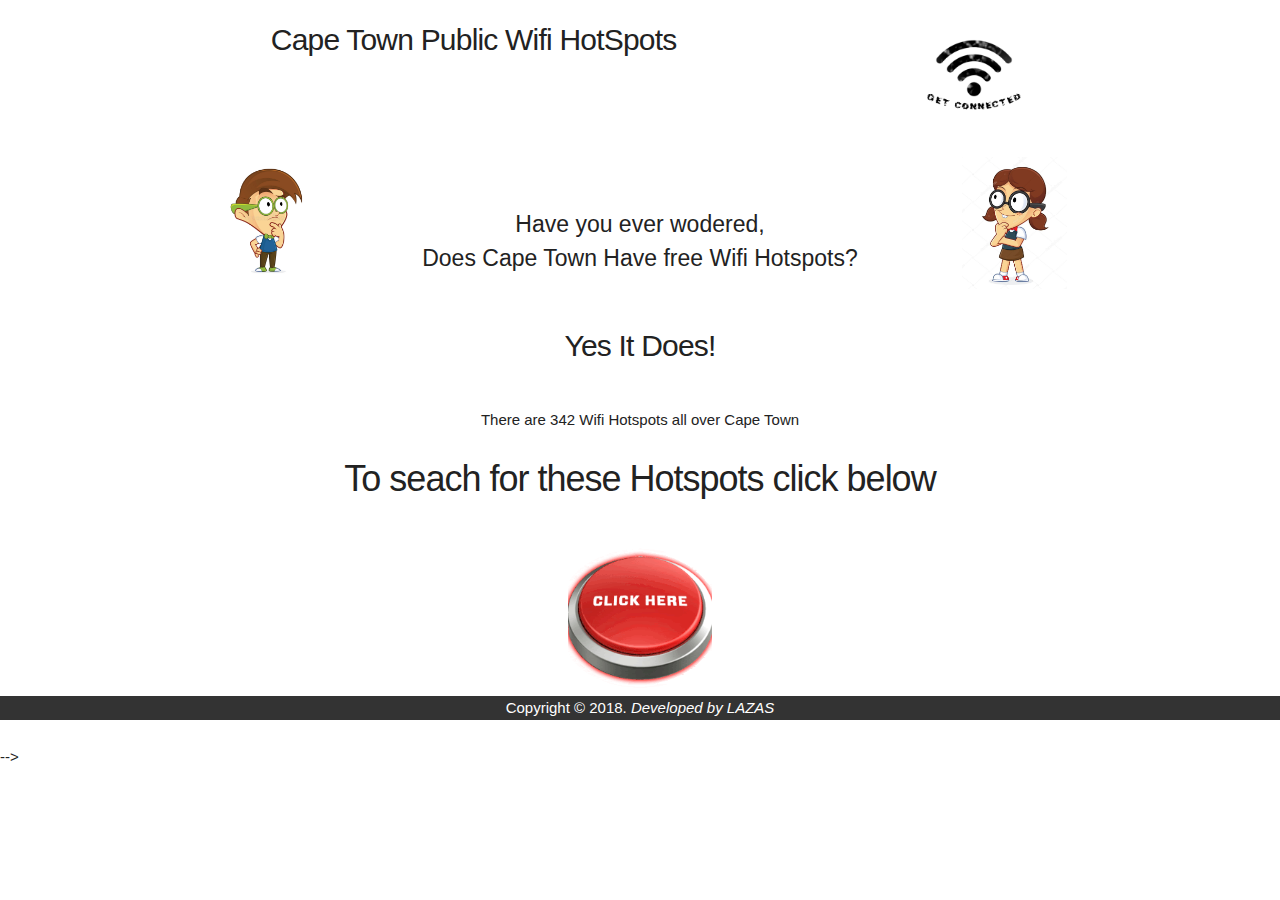
==== commit bdfe259b: "No map functionality" ====
--- a/index.html
+++ b/index.html
@@ -54,7 +54,7 @@
     </footer>
 
   </body>
-  <!-- <script src="https://code.jquery.com/jquery-3.3.1.slim.min.js" integrity="sha384-q8i/X+965DzO0rT7abK41JStQIAqVgRVzpbzo5smXKp4YfRvH+8abtTE1Pi6jizo" crossorigin="anonymous"></script>
+ <script src="https://code.jquery.com/jquery-3.3.1.slim.min.js" integrity="sha384-q8i/X+965DzO0rT7abK41JStQIAqVgRVzpbzo5smXKp4YfRvH+8abtTE1Pi6jizo" crossorigin="anonymous"></script>
   <script src="https://cdnjs.cloudflare.com/ajax/libs/popper.js/1.14.3/umd/popper.min.js" integrity="sha384-ZMP7rVo3mIykV+2+9J3UJ46jBk0WLaUAdn689aCwoqbBJiSnjAK/l8WvCWPIPm49" crossorigin="anonymous"></script>
   <script src="https://stackpath.bootstrapcdn.com/bootstrap/4.1.1/js/bootstrap.min.js" integrity="sha384-smHYKdLADwkXOn1EmN1qk/HfnUcbVRZyYmZ4qpPea6sjB/pTJ0euyQp0Mk8ck+5T" crossorigin="anonymous"></script> -->
-</html>
+</html> 
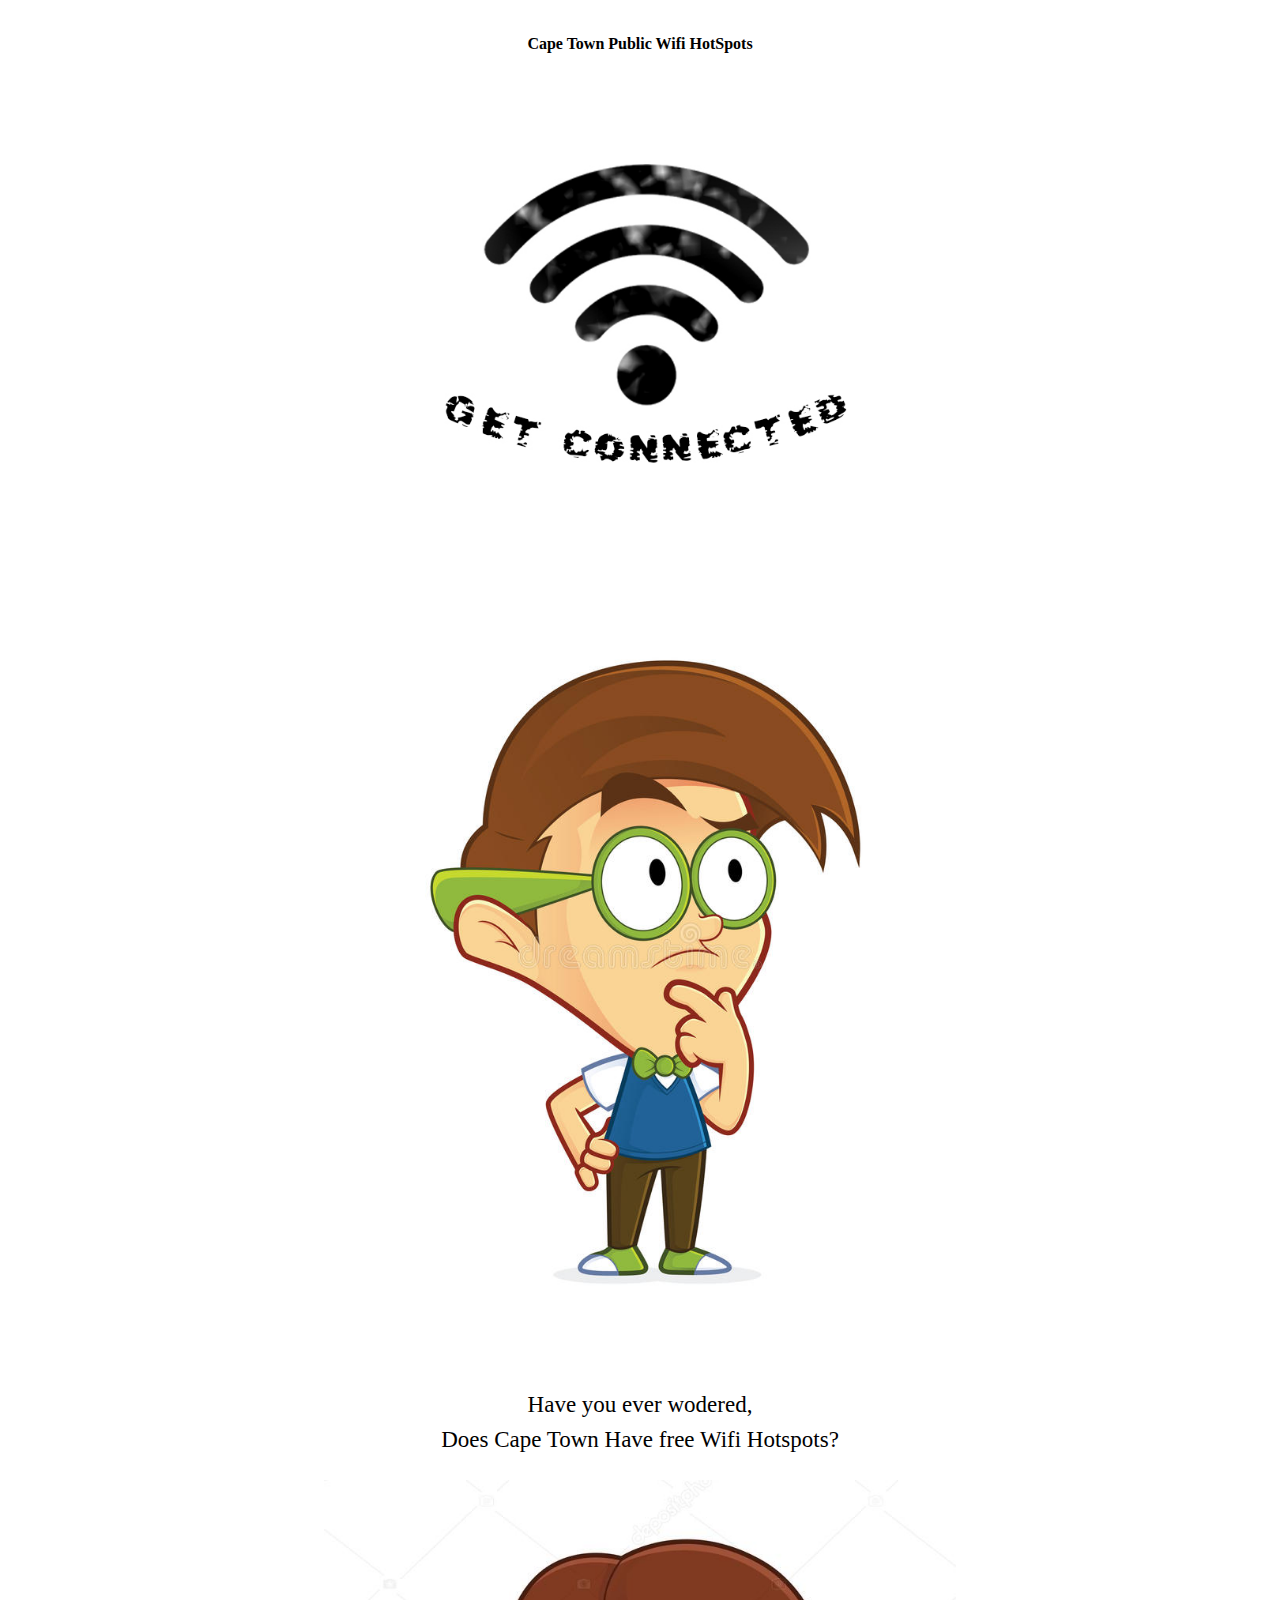
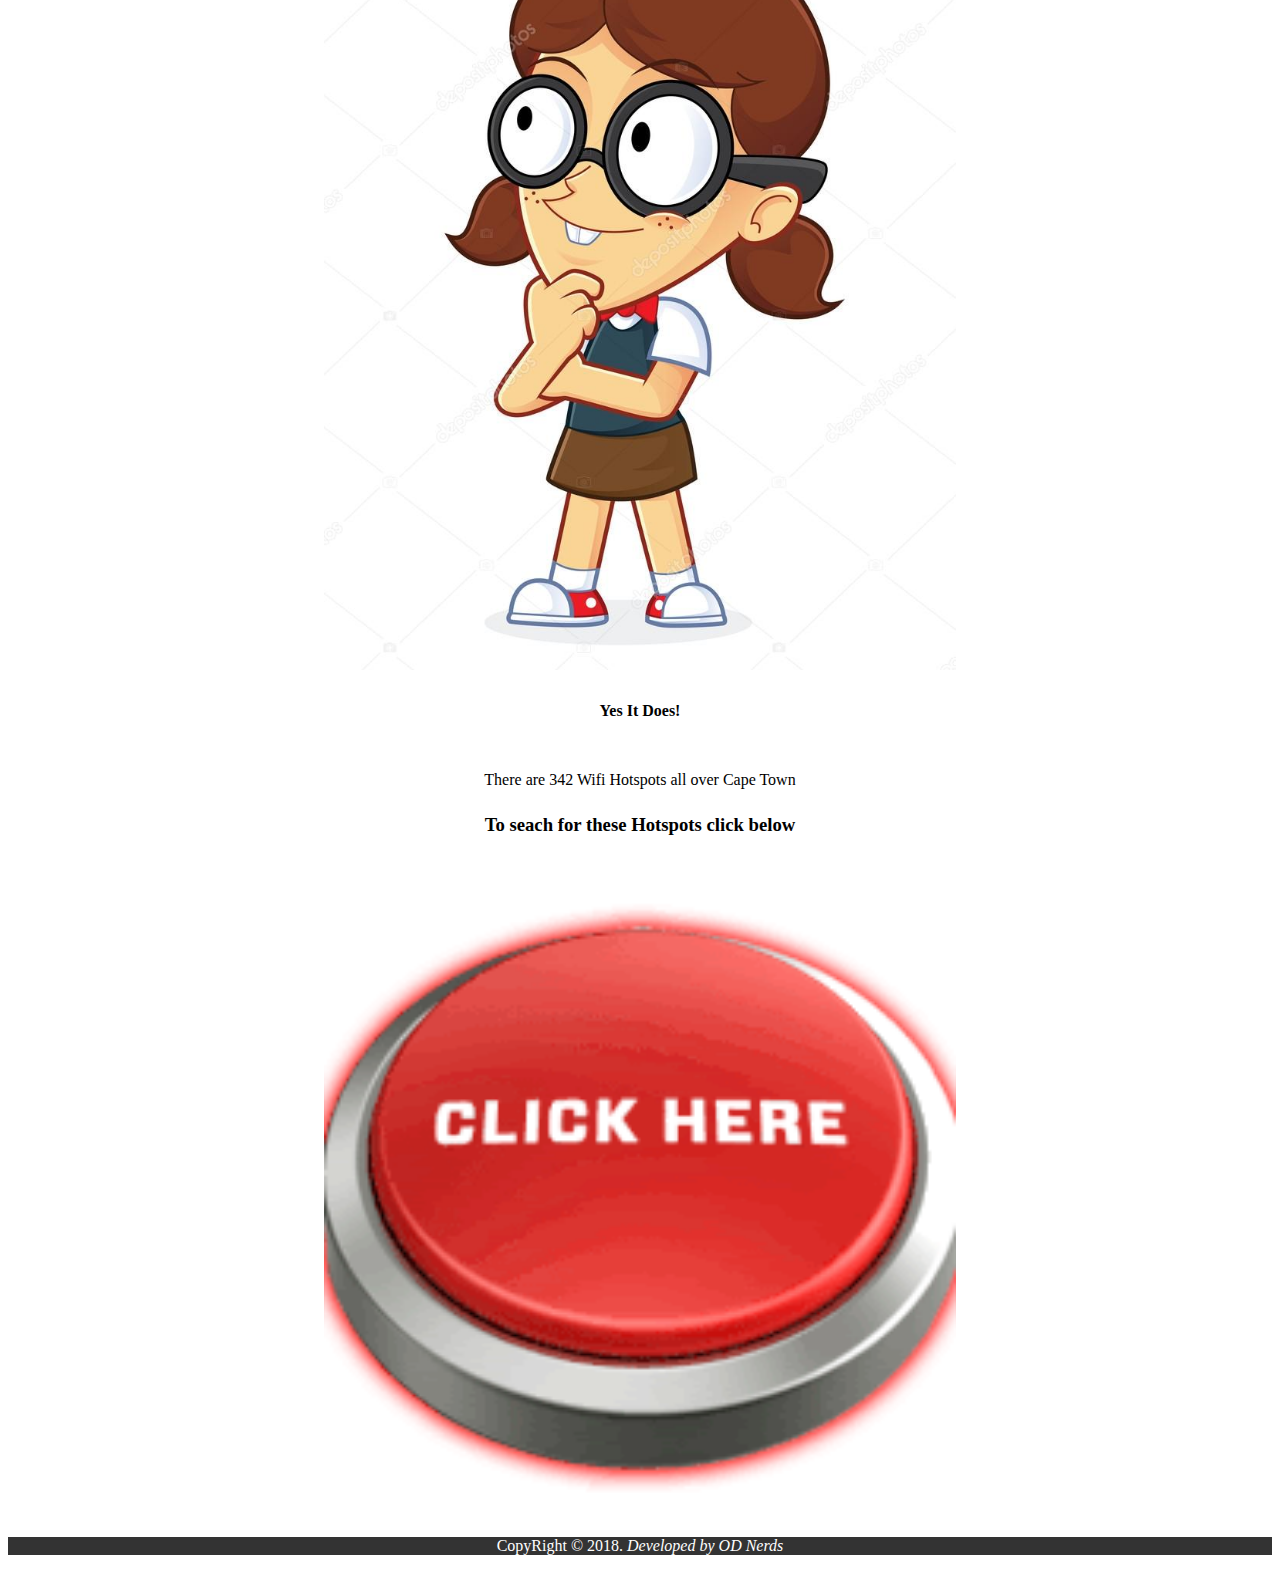
==== commit ba78b775: "commiting changes" ====
--- a/index.html
+++ b/index.html
@@ -4,57 +4,45 @@
     <meta charset="utf-8">
     <meta name="viewport" content="width=device-width, initial-scale=1.0">
     <title>Find free wifi</title>
-   <link rel="stylesheet" href="css/normalize.css">
-  <link rel="stylesheet" href="css/skeleton.css">
-  <link rel="stylesheet" href="css/home.css">
+      <link rel="stylesheet" href="css/home.css">
+  <!-- <link rel="stylesheet" href="css/indexpage.css"> -->
+  <link rel="stylesheet" href="https://cdnjs.cloudflare.com/ajax/libs/font-awesome/4.7.0/css/font-awesome.min.css">
+
+  <link rel="stylesheet" href="https://stackpath.bootstrapcdn.com/bootstrap/4.1.1/css/bootstrap.min.css" integrity="sha384-WskhaSGFgHYWDcbwN70/dfYBj47jz9qbsMId/iRN3ewGhXQFZCSftd1LZCfmhktB" crossorigin="anonymous">
+
 </head>
   <body>
     <div class="container">
         <div class="row heade">
-           <div class="eight columns heading">
-              <h4>Cape Town Public Wifi HotSpots</h4>
-           </div>
+            <h4>Cape Town Public Wifi HotSpots</h4>
+              <img src="img/logo.jpg" alt="">
 
-           <div class="four columns">
-               <img src="img/logo.jpg" alt="" class="u-max-full-width .u-pull-right">
-           </div>
+
+        </div>
+        <div class="w-100"></div>
+        <div class="row question">
+              <img src="img/think.jpg" alt="">
+
+              <p>Have you ever wodered,<br>Does Cape Town Have free Wifi Hotspots?</p>
+
+              <img src="img/think2.jpg" alt="">
+        </div>
+        <div class="w-100"></div>
+        <div class="row doesIt">
+          <p><h4 class="yes">Yes It Does!</h4><br>There are 342 Wifi Hotspots all over Cape Town</p>
+        </div>
+        <div class="row">
+          <h3>To seach for these Hotspots click below</h3></br>
+         <a href="searchpage.html"><img src="img/press.gif" alt=""></a>
         </div>
 
-        <div class="row question">
-           <div class="three columns">
-              <img src="img/think.jpg" alt="" class="u-max-full-width .u-pull-right side">
-           </div>
-           <div class="six columns">
-               <p>Have you ever wodered,<br>Does Cape Town Have free Wifi Hotspots?</p>
-           </div>
-           <div class="three columns">
-             <img src="img/think2.jpg" alt="" class="u-max-full-width .u-pull-right side">
-           </div>
-        </div>
-
-        <div class="row doesIt">
-           <div class="twelve columns">
-              <p><h4 class="yes">Yes It Does!</h4><br>There are 342 Wifi Hotspots all over Cape Town</p>
-           </div>
-        </div>
-
-        <div class="row">
-           <div class="twelve columns">
-               <h3>To seach for these Hotspots click below</h3></br>
-           </div>
-        </div>
-        <div class="row">
-           <div class="twelve columns">
-              <a href="searchpage.html"><img src="img/press.gif" alt="" class="u-max-full-width .u-pull-right last"></a>
-           </div>
-        </div>
     </div>
     <footer>
-      <p>Copyright &copy; 2018. <em>Developed by LAZAS</em> </p>
+      <p>CopyRight &copy; 2018. <em>Developed by OD Nerds</em> </p>
     </footer>
 
   </body>
- <script src="https://code.jquery.com/jquery-3.3.1.slim.min.js" integrity="sha384-q8i/X+965DzO0rT7abK41JStQIAqVgRVzpbzo5smXKp4YfRvH+8abtTE1Pi6jizo" crossorigin="anonymous"></script>
+  <script src="https://code.jquery.com/jquery-3.3.1.slim.min.js" integrity="sha384-q8i/X+965DzO0rT7abK41JStQIAqVgRVzpbzo5smXKp4YfRvH+8abtTE1Pi6jizo" crossorigin="anonymous"></script>
   <script src="https://cdnjs.cloudflare.com/ajax/libs/popper.js/1.14.3/umd/popper.min.js" integrity="sha384-ZMP7rVo3mIykV+2+9J3UJ46jBk0WLaUAdn689aCwoqbBJiSnjAK/l8WvCWPIPm49" crossorigin="anonymous"></script>
-  <script src="https://stackpath.bootstrapcdn.com/bootstrap/4.1.1/js/bootstrap.min.js" integrity="sha384-smHYKdLADwkXOn1EmN1qk/HfnUcbVRZyYmZ4qpPea6sjB/pTJ0euyQp0Mk8ck+5T" crossorigin="anonymous"></script> -->
-</html> 
+  <script src="https://stackpath.bootstrapcdn.com/bootstrap/4.1.1/js/bootstrap.min.js" integrity="sha384-smHYKdLADwkXOn1EmN1qk/HfnUcbVRZyYmZ4qpPea6sjB/pTJ0euyQp0Mk8ck+5T" crossorigin="anonymous"></script>
+</html>
--- a/css/indexpage.css
+++ b/css/indexpage.css
@@ -0,0 +1,10 @@
+*{
+  margin: auto;
+}
+  body{
+    /* background-image:url(../img/cellphones.jpg); */
+    background-repeat: no-repeat;
+    width: 100%;
+    text-align: center;
+    
+  }
